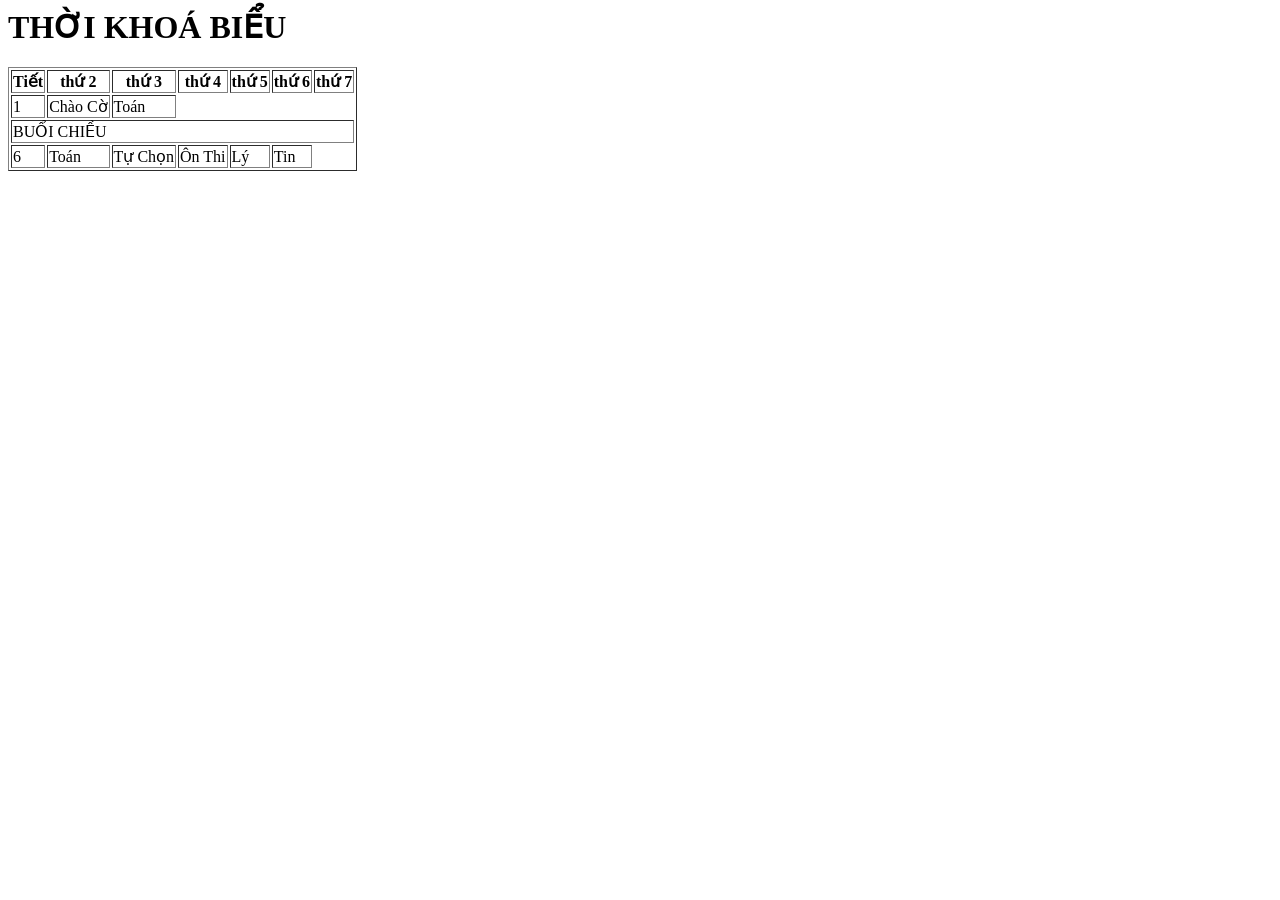
==== index.html @ 89c66d5f "Fix typo in colspan attribute in index.html" ====
<html>
  <head>
    <meta charset = "utf-8"
  </head>
  <body>
    <h1>THỜI KHOÁ BIỂU</h1>
    <table>
      <table border="1" width="l00%">
      <tr>
        <th>Tiết</th> <th>thứ 2</th> <th>thứ 3</th> 
        <th>thứ 4</th> <th>thứ 5</th> <th>thứ 6</th>
        <th>thứ 7</th>
      </tr>
      <tr>
        <td>1</td> <td>Chào Cờ</td> <td>Toán</td>
      </tr>
      <tr>
        <td colspan="7">BUỔI CHIỀU</td>
      </tr>
      <tr>
        <td>6</td> <td>Toán</td> <td>Tự Chọn</td> 
        <td>Ôn Thi</td> <td>Lý</td> <td>Tin</td>
      </tr>
    </table>
  </body>
</html>
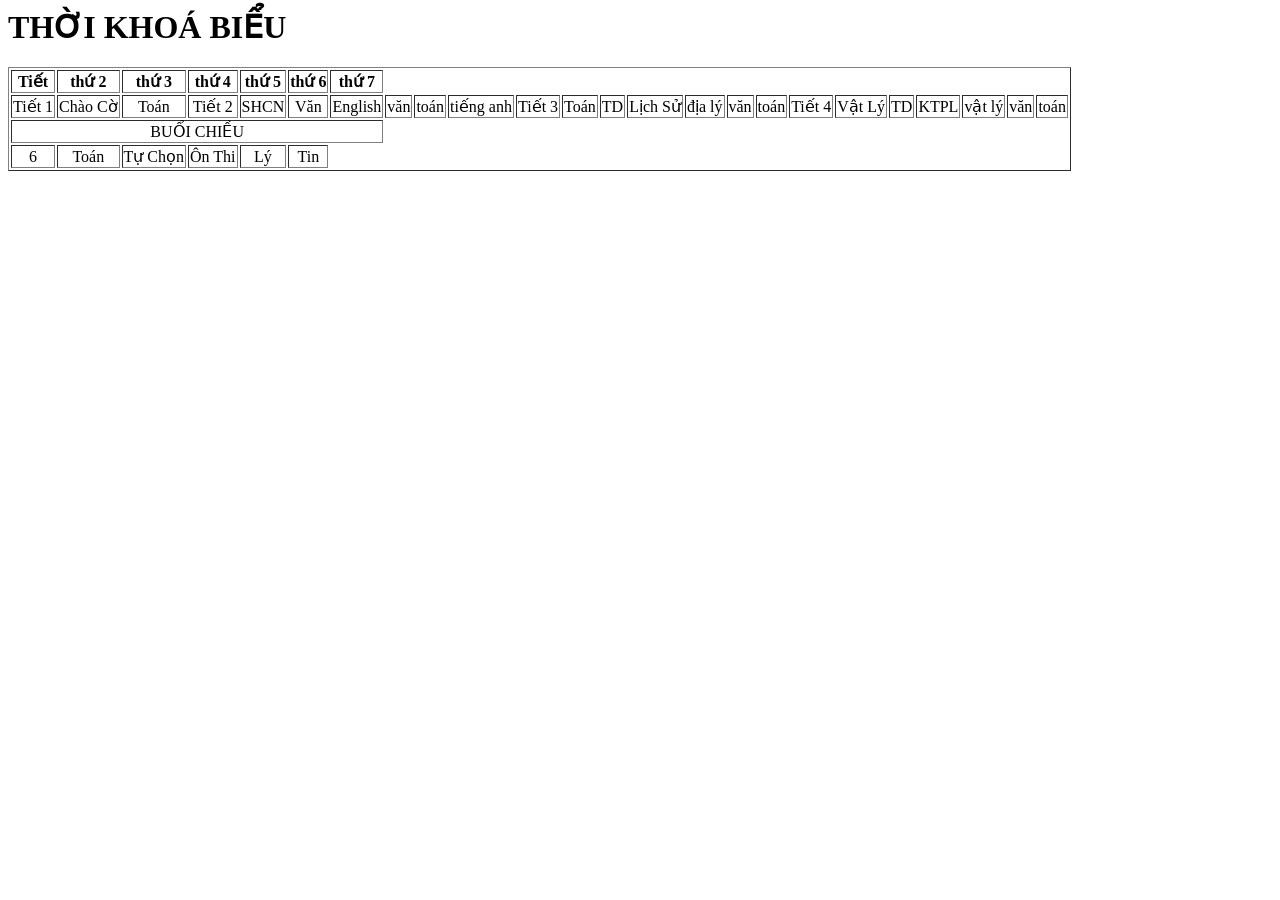
==== commit be3adc5f: "Update index.html" ====
--- a/index.html
+++ b/index.html
@@ -1,6 +1,10 @@
 <html>
   <head>
-    <meta charset = "utf-8"
+    <meta charset = "utf-8">
+    <style>
+      td {text-align: center}
+      head {text-align: center; color:red }
+    </style>
   </head>
   <body>
     <h1>THỜI KHOÁ BIỂU</h1>
@@ -12,7 +16,10 @@
         <th>thứ 7</th>
       </tr>
       <tr>
-        <td>1</td> <td>Chào Cờ</td> <td>Toán</td>
+        <td>Tiết 1</td> <td>Chào Cờ</td> <td>Toán</td>
+        <td>Tiết 2</td> <td>SHCN</td> <td>Văn</td> <td>English</td><td>văn</td><td>toán</td><td>tiếng anh</td>
+        <td>Tiết 3</td> <td>Toán</td> <td>TD</td> <td>Lịch Sử</td><td>địa lý</td><td>văn</td><td>toán</td>
+        <td>Tiết 4</td> <td>Vật Lý</td> <td>TD</td> <td>KTPL</td><td>vật lý</td><td>văn</td><td>toán</td>
       </tr>
       <tr>
         <td colspan="7">BUỔI CHIỀU</td>
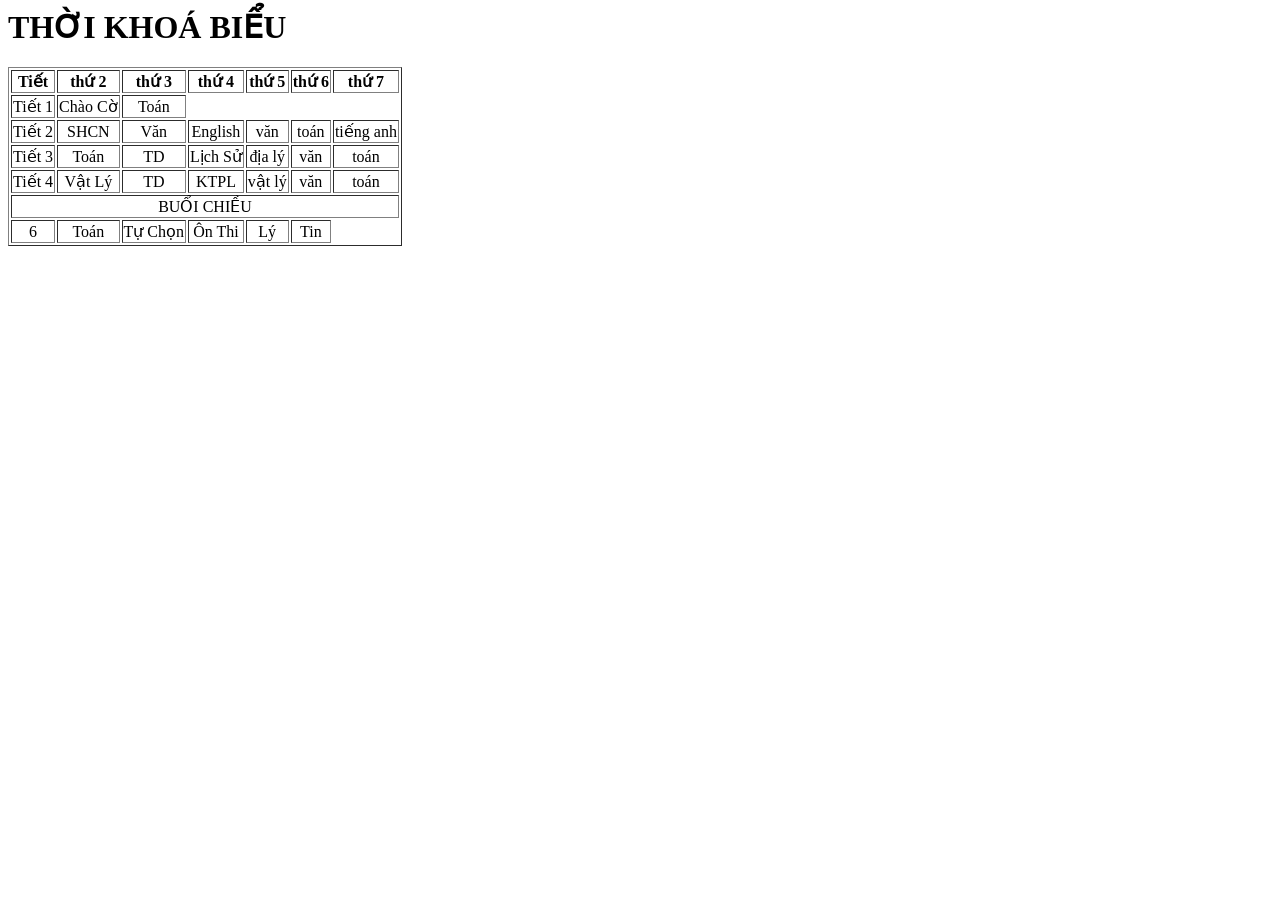
==== commit cd52525f: "Add new rows to schedule in index.html" ====
--- a/index.html
+++ b/index.html
@@ -17,8 +17,14 @@
       </tr>
       <tr>
         <td>Tiết 1</td> <td>Chào Cờ</td> <td>Toán</td>
+      </tr>
+      <tr>
         <td>Tiết 2</td> <td>SHCN</td> <td>Văn</td> <td>English</td><td>văn</td><td>toán</td><td>tiếng anh</td>
+      </tr> 
+      <tr>
         <td>Tiết 3</td> <td>Toán</td> <td>TD</td> <td>Lịch Sử</td><td>địa lý</td><td>văn</td><td>toán</td>
+      </tr>
+      <tr>
         <td>Tiết 4</td> <td>Vật Lý</td> <td>TD</td> <td>KTPL</td><td>vật lý</td><td>văn</td><td>toán</td>
       </tr>
       <tr>
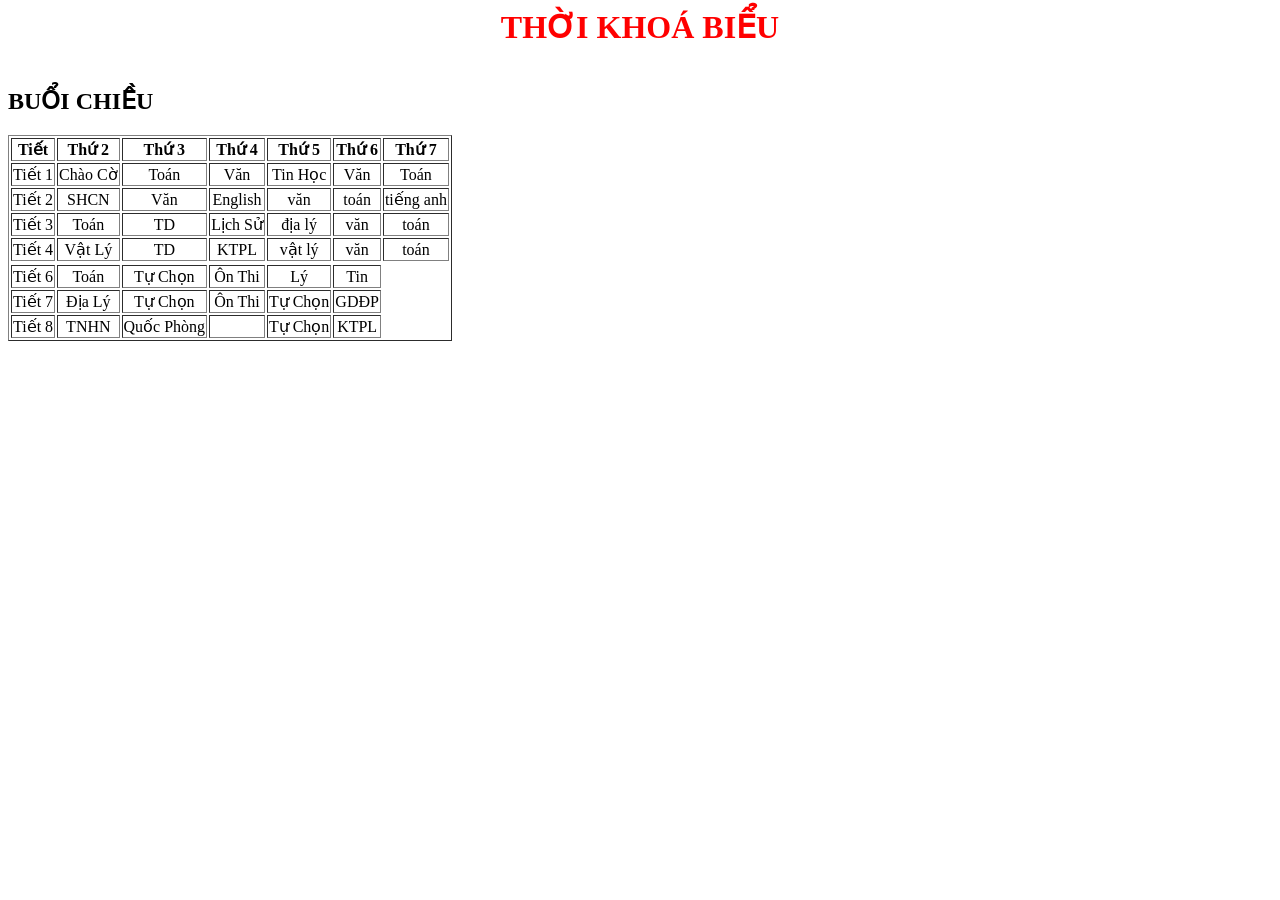
==== commit 8d0397af: "Update index.html" ====
--- a/index.html
+++ b/index.html
@@ -3,7 +3,7 @@
     <meta charset = "utf-8">
     <style>
       td {text-align: center}
-      head {text-align: center; color:red }
+      h1 {text-align: center; color:red }
     </style>
   </head>
   <body>
@@ -11,12 +11,12 @@
     <table>
       <table border="1" width="l00%">
       <tr>
-        <th>Tiết</th> <th>thứ 2</th> <th>thứ 3</th> 
-        <th>thứ 4</th> <th>thứ 5</th> <th>thứ 6</th>
-        <th>thứ 7</th>
+        <th>Tiết</th> <th>Thứ 2</th> <th>Thứ 3</th> 
+        <th>Thứ 4</th> <th>Thứ 5</th> <th>Thứ 6</th>
+        <th>Thứ 7</th>
       </tr>
       <tr>
-        <td>Tiết 1</td> <td>Chào Cờ</td> <td>Toán</td>
+        <td>Tiết 1</td> <td>Chào Cờ</td> <td>Toán</td><td>Văn</td><td>Tin Học</td><td>Văn</td><td>Toán</td>
       </tr>
       <tr>
         <td>Tiết 2</td> <td>SHCN</td> <td>Văn</td> <td>English</td><td>văn</td><td>toán</td><td>tiếng anh</td>
@@ -28,11 +28,19 @@
         <td>Tiết 4</td> <td>Vật Lý</td> <td>TD</td> <td>KTPL</td><td>vật lý</td><td>văn</td><td>toán</td>
       </tr>
       <tr>
-        <td colspan="7">BUỔI CHIỀU</td>
+        <h2 colspan="7">BUỔI CHIỀU</h2>
       </tr>
       <tr>
-        <td>6</td> <td>Toán</td> <td>Tự Chọn</td> 
+        <td>Tiết 6</td> <td>Toán</td> <td>Tự Chọn</td> 
         <td>Ôn Thi</td> <td>Lý</td> <td>Tin</td>
+      </tr>
+      <tr>
+        <td>Tiết 7</td><td>Địa Lý</td> <td>Tự Chọn</td> 
+        <td>Ôn Thi</td> <td>Tự Chọn</td> <td>GDĐP</td>
+      </tr>
+      <tr>
+        <td>Tiết 8</td><td>TNHN</td> <td>Quốc Phòng</td> 
+        <td></td> <td>Tự Chọn</td> <td>KTPL</td>
       </tr>
     </table>
   </body>
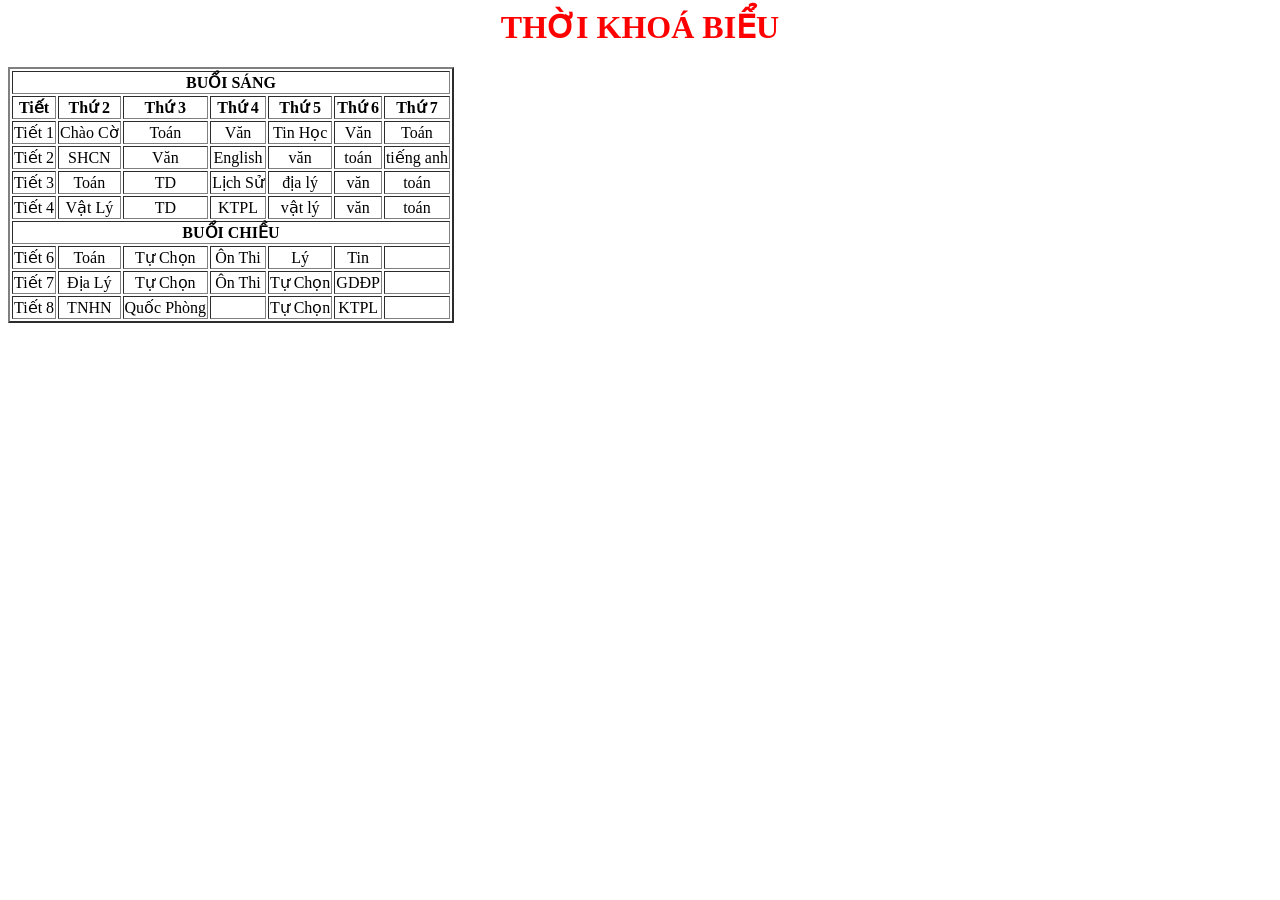
==== commit 2464fa48: "Update index.html" ====
--- a/index.html
+++ b/index.html
@@ -7,9 +7,12 @@
     </style>
   </head>
   <body>
-    <h1>THỜI KHOÁ BIỂU</h1>
+    <h1><b></b>THỜI KHOÁ BIỂU</h1>
     <table>
-      <table border="1" width="l00%">
+      <table border="2" width="l00%">
+      <tr>
+        <td colspan="7"><b>BUỔI SÁNG</b></td>
+      </tr>
       <tr>
         <th>Tiết</th> <th>Thứ 2</th> <th>Thứ 3</th> 
         <th>Thứ 4</th> <th>Thứ 5</th> <th>Thứ 6</th>
@@ -28,19 +31,19 @@
         <td>Tiết 4</td> <td>Vật Lý</td> <td>TD</td> <td>KTPL</td><td>vật lý</td><td>văn</td><td>toán</td>
       </tr>
       <tr>
-        <h2 colspan="7">BUỔI CHIỀU</h2>
+        <td colspan="7"><b>BUỔI CHIỀU</b></td>
       </tr>
       <tr>
         <td>Tiết 6</td> <td>Toán</td> <td>Tự Chọn</td> 
-        <td>Ôn Thi</td> <td>Lý</td> <td>Tin</td>
+        <td>Ôn Thi</td> <td>Lý</td> <td>Tin</td><td></td>
       </tr>
       <tr>
         <td>Tiết 7</td><td>Địa Lý</td> <td>Tự Chọn</td> 
-        <td>Ôn Thi</td> <td>Tự Chọn</td> <td>GDĐP</td>
+        <td>Ôn Thi</td> <td>Tự Chọn</td> <td>GDĐP</td><td></td>
       </tr>
       <tr>
         <td>Tiết 8</td><td>TNHN</td> <td>Quốc Phòng</td> 
-        <td></td> <td>Tự Chọn</td> <td>KTPL</td>
+        <td></td> <td>Tự Chọn</td> <td>KTPL</td><td></td>
       </tr>
     </table>
   </body>
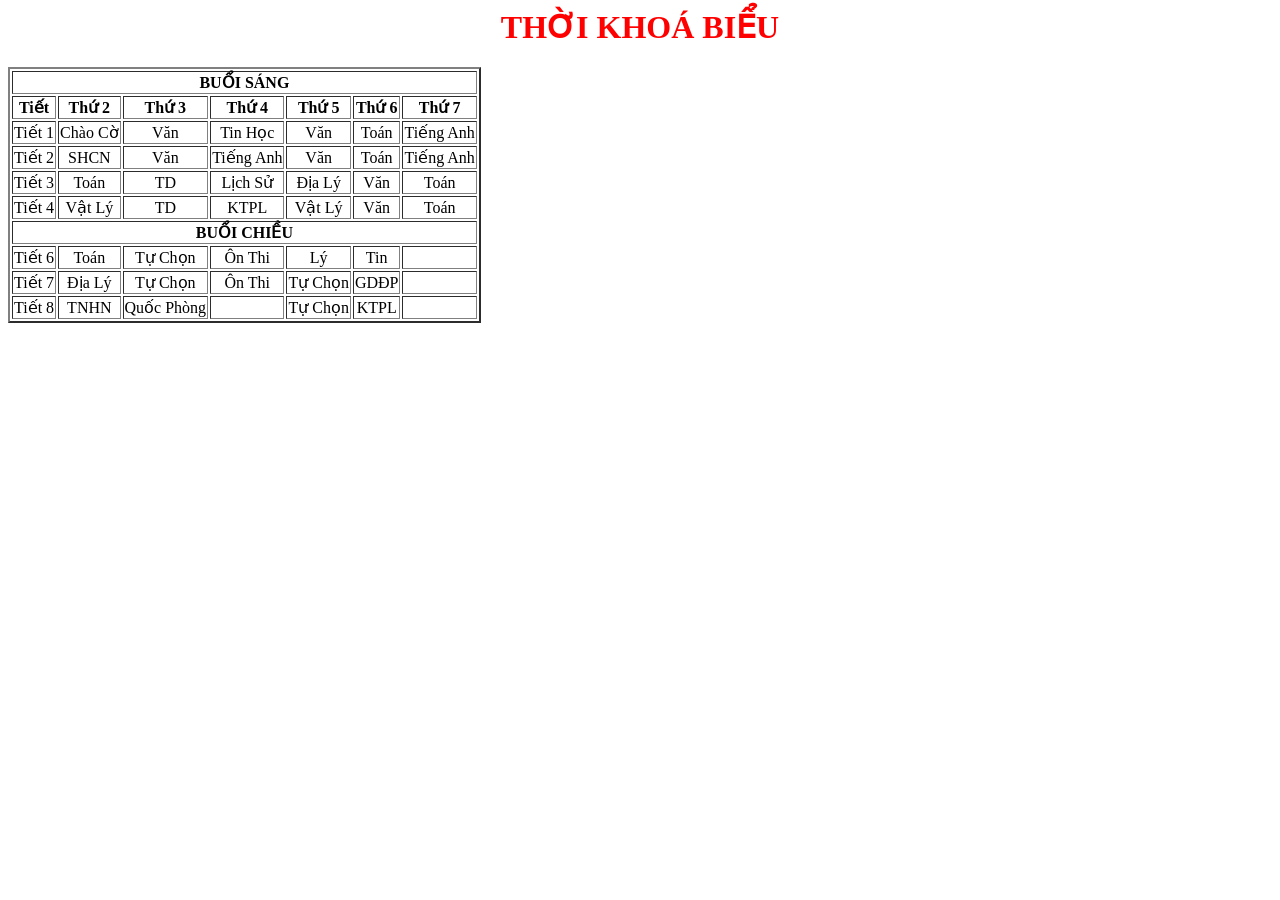
==== commit 644eef78: "Update index.html" ====
--- a/index.html
+++ b/index.html
@@ -19,16 +19,16 @@
         <th>Thứ 7</th>
       </tr>
       <tr>
-        <td>Tiết 1</td> <td>Chào Cờ</td> <td>Toán</td><td>Văn</td><td>Tin Học</td><td>Văn</td><td>Toán</td>
+        <td>Tiết 1</td> <td>Chào Cờ</td> <td>Văn</td><td> Tin Học</td><td> Văn</td><td> Toán</td><td>Tiếng Anh</td>
       </tr>
       <tr>
-        <td>Tiết 2</td> <td>SHCN</td> <td>Văn</td> <td>English</td><td>văn</td><td>toán</td><td>tiếng anh</td>
+        <td>Tiết 2</td> <td>SHCN</td> <td>Văn</td> <td>Tiếng Anh</td><td>Văn</td><td>Toán</td><td> Tiếng Anh</td>
       </tr> 
       <tr>
-        <td>Tiết 3</td> <td>Toán</td> <td>TD</td> <td>Lịch Sử</td><td>địa lý</td><td>văn</td><td>toán</td>
+        <td>Tiết 3</td> <td>Toán</td> <td>TD</td> <td>Lịch Sử</td><td>Địa Lý</td><td>Văn</td><td>Toán</td>
       </tr>
       <tr>
-        <td>Tiết 4</td> <td>Vật Lý</td> <td>TD</td> <td>KTPL</td><td>vật lý</td><td>văn</td><td>toán</td>
+        <td>Tiết 4</td> <td>Vật Lý</td> <td>TD</td> <td>KTPL</td><td>Vật Lý</td><td>Văn</td><td>Toán</td>
       </tr>
       <tr>
         <td colspan="7"><b>BUỔI CHIỀU</b></td>
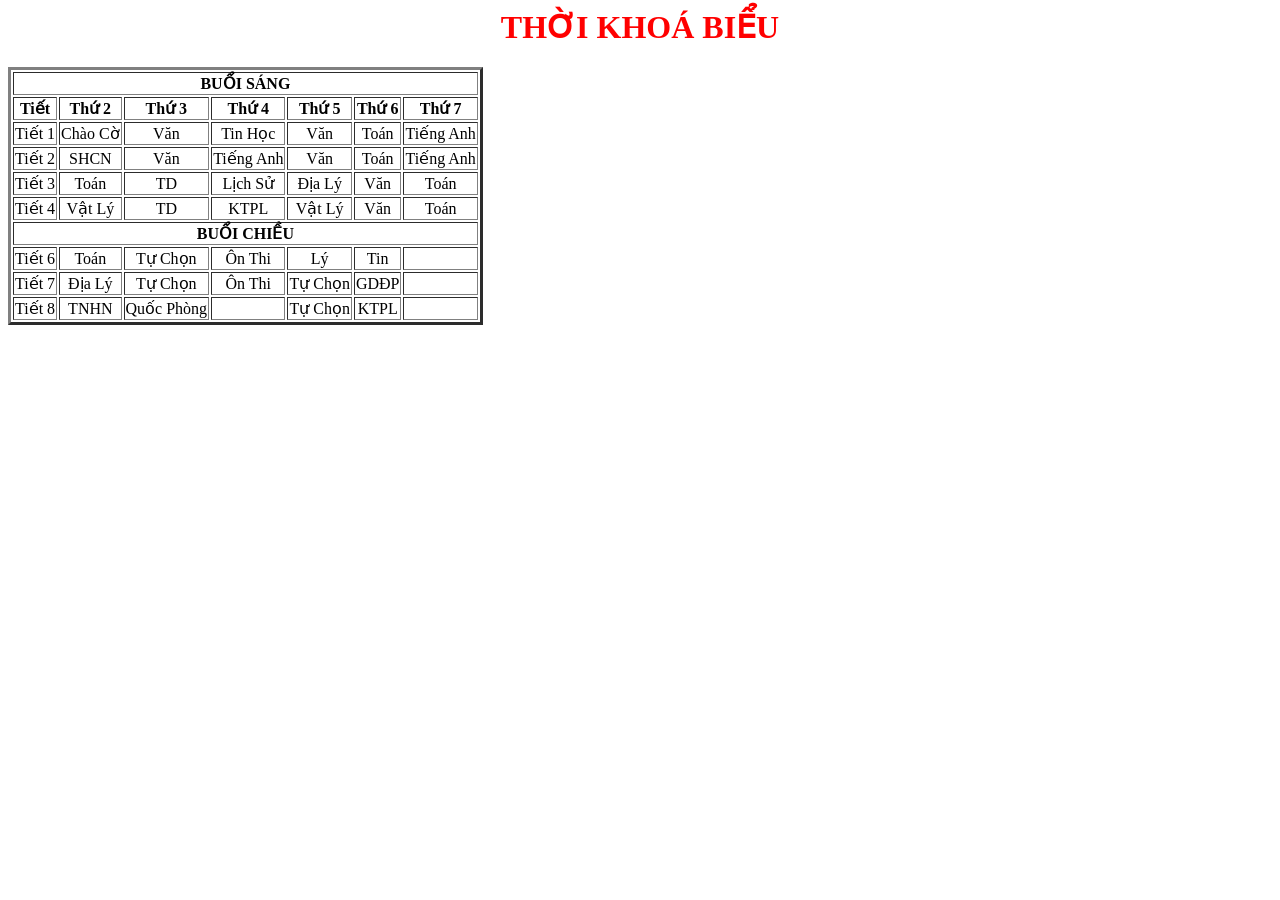
==== commit 1d8a7946: "Change table border from 2 to 3 in index.html" ====
--- a/index.html
+++ b/index.html
@@ -9,7 +9,7 @@
   <body>
     <h1><b></b>THỜI KHOÁ BIỂU</h1>
     <table>
-      <table border="2" width="l00%">
+      <table border="3" width="l00%">
       <tr>
         <td colspan="7"><b>BUỔI SÁNG</b></td>
       </tr>
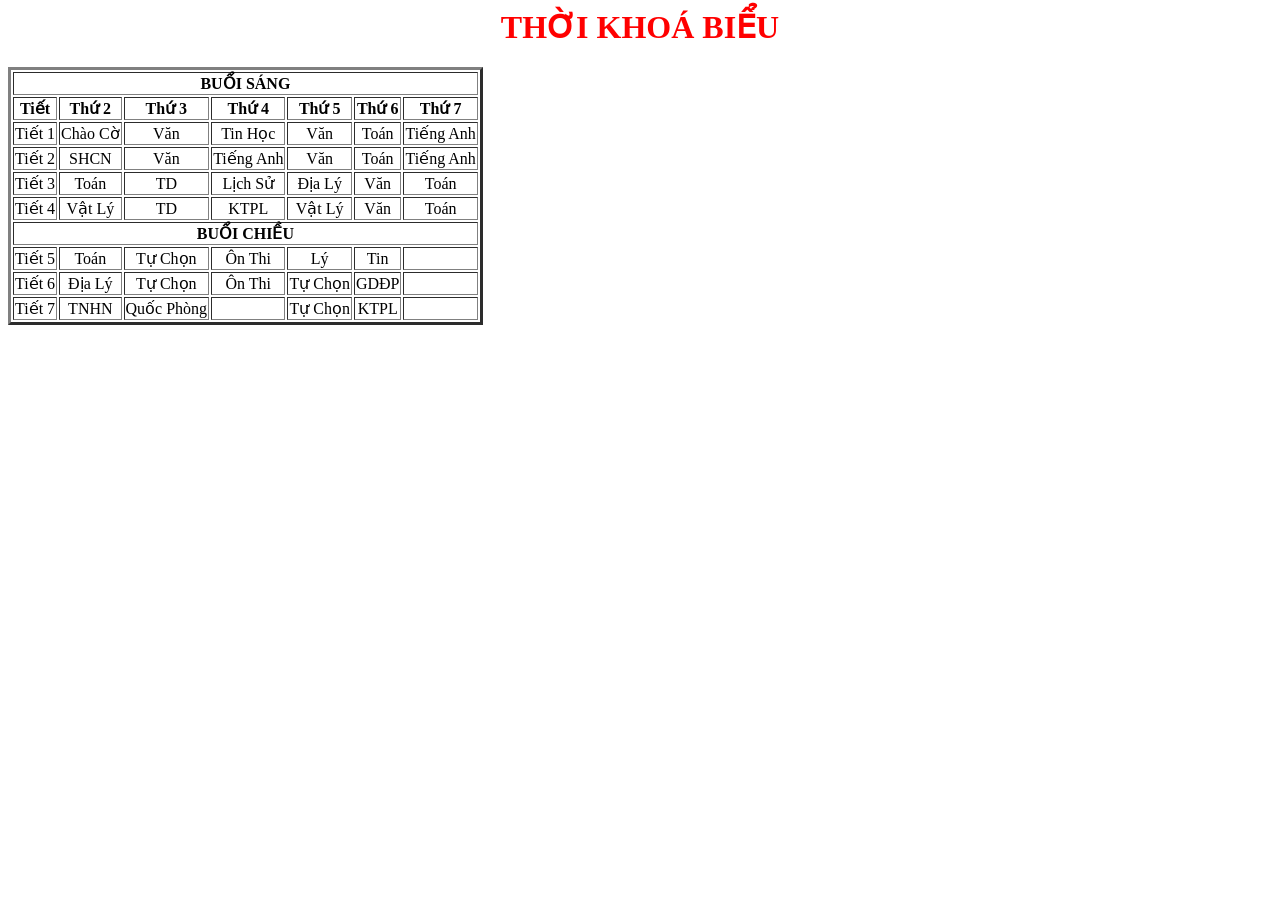
==== commit 943dc2a3: "Update index.html" ====
--- a/index.html
+++ b/index.html
@@ -34,15 +34,15 @@
         <td colspan="7"><b>BUỔI CHIỀU</b></td>
       </tr>
       <tr>
-        <td>Tiết 6</td> <td>Toán</td> <td>Tự Chọn</td> 
+        <td>Tiết 5</td> <td>Toán</td> <td>Tự Chọn</td> 
         <td>Ôn Thi</td> <td>Lý</td> <td>Tin</td><td></td>
       </tr>
       <tr>
-        <td>Tiết 7</td><td>Địa Lý</td> <td>Tự Chọn</td> 
+        <td>Tiết 6</td><td>Địa Lý</td> <td>Tự Chọn</td> 
         <td>Ôn Thi</td> <td>Tự Chọn</td> <td>GDĐP</td><td></td>
       </tr>
       <tr>
-        <td>Tiết 8</td><td>TNHN</td> <td>Quốc Phòng</td> 
+        <td>Tiết 7</td><td>TNHN</td> <td>Quốc Phòng</td> 
         <td></td> <td>Tự Chọn</td> <td>KTPL</td><td></td>
       </tr>
     </table>
